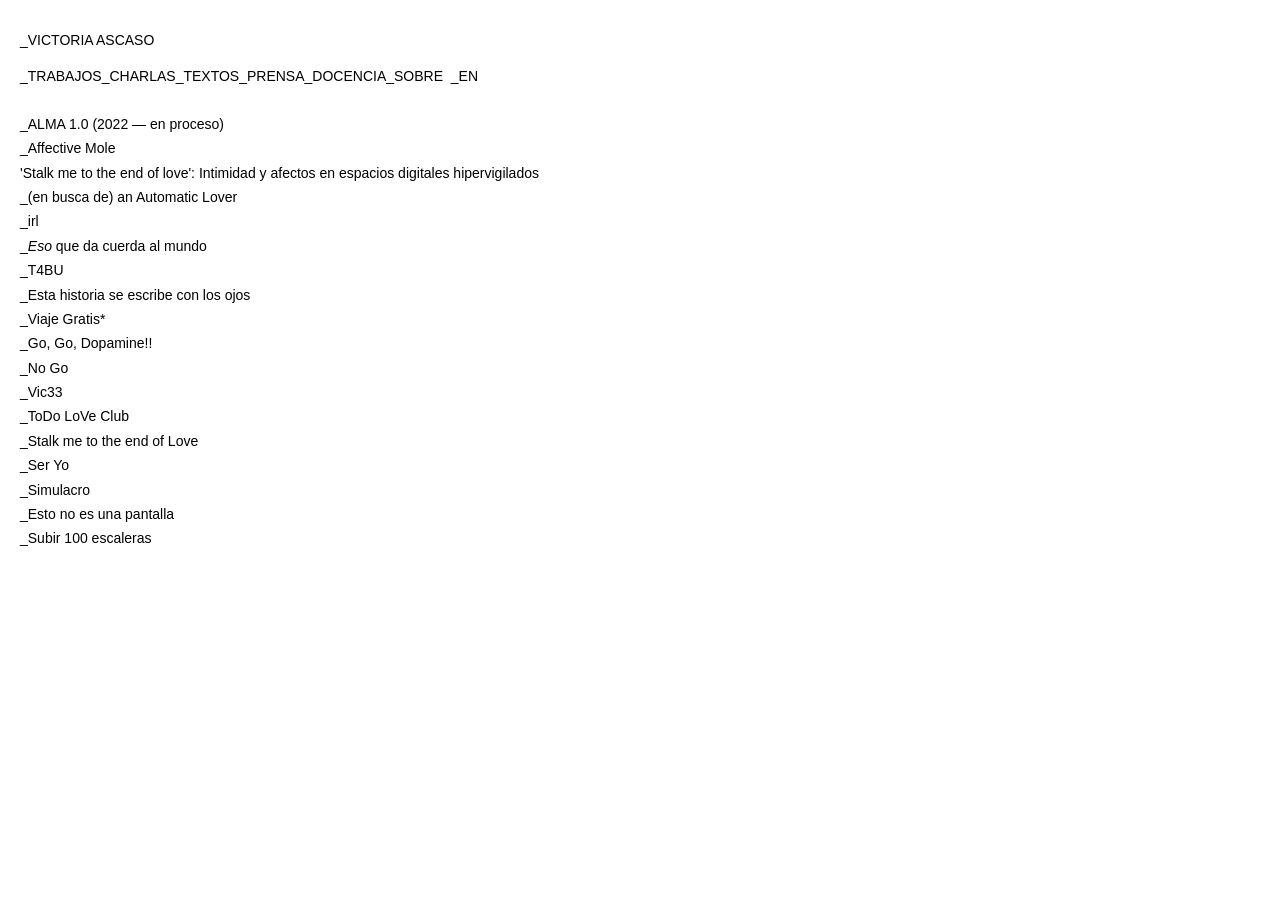
==== index.html @ 0f9df11a "Add files via upload" ====
<!DOCTYPE html>
<html lang="es">
<head>
  <meta charset="UTF-8">
  <meta name="viewport" content="width=device-width, initial-scale=1.0">
  <meta name="description" content="Victoria Ascaso — artista transdisciplinar. Trabajo entre las artes vivas, el diseño de experiencia, las artes visuales y el experimento sociológico. Bilbao.">
  <meta name="robots" content="index, follow">
  <meta property="og:type"        content="website">
  <meta property="og:url"         content="https://victoriaascaso.net/">
  <meta property="og:title"       content="Victoria Ascaso">
  <meta property="og:description" content="Artista transdisciplinar. Bilbao.">
  <link rel="alternate" hreflang="es" href="https://victoriaascaso.net/">
  <link rel="alternate" hreflang="en" href="https://victoriaascaso.net/en/">
  <link rel="canonical" href="https://victoriaascaso.net/">
  <link rel="stylesheet" href="/css/main.css">
  <title>Victoria Ascaso</title>
</head>
<body>

<header class="site-header">
  <p><a href="/">_VICTORIA ASCASO</a></p>
  <p><a href="/trabajos/">_TRABAJOS</a><a href="/charlas/">_CHARLAS</a><a href="/textos/">_TEXTOS</a><a href="/prensa/">_PRENSA</a><a href="/docencia/">_DOCENCIA</a><a href="/sobre/">_SOBRE</a>&nbsp;&nbsp;<a href="/en/">_EN</a></p>
</header>

<main class="works-section">

  <p><a href="/trabajos/alma/">_ALMA 1.0 (2022 — en proceso)</a></p>
  <p><a href="/trabajos/affective-mole/">_Affective Mole</a></p>
  <p><a href="/textos/intimidad-y-afectos/">'Stalk me to the end of love': Intimidad y afectos en espacios digitales hipervigilados</a></p>
  <p><a href="/trabajos/automatic-lover/">_(en busca de) an Automatic Lover</a></p>
  <p><a href="/trabajos/irl/">_irl</a></p>
  <p><a href="/trabajos/eso-que-da-cuerda/">_<em>Eso</em> que da cuerda al mundo</a></p>
  <p><a href="/trabajos/t4bu/">_T4BU</a></p>
  <p><a href="/trabajos/esta-historia/">_Esta historia se escribe con los ojos</a></p>
  <p><a href="/trabajos/viaje-gratis/">_Viaje Gratis*</a></p>
  <p><a href="/trabajos/go-go-dopamine/">_Go, Go, Dopamine!!</a></p>
  <p><a href="/trabajos/no-go/">_No Go</a></p>
  <p><a href="/trabajos/vic33/">_Vic33</a></p>
  <p><a href="/trabajos/todo-love-club/">_ToDo LoVe Club</a></p>
  <p><a href="/trabajos/stalk-me/">_Stalk me to the end of Love</a></p>
  <p><a href="/trabajos/ser-yo/">_Ser Yo</a></p>
  <p><a href="/trabajos/simulacro/">_Simulacro</a></p>
  <p><a href="/trabajos/esto-no-es-una-pantalla/">_Esto no es una pantalla</a></p>
  <p><a href="/trabajos/subir-100-escaleras/">_Subir 100 escaleras</a></p>

</main>

</body>
</html>
---- css/main.css ----
/* Victoria Ascaso — main.css */

* { box-sizing: border-box; }

body {
  font-family: Arial, Helvetica, sans-serif;
  font-size: 14px;
  line-height: 1.6;
  color: #000;
  background: #fff;
  margin: 0;
  padding: 15px 20px;
  max-width: 960px;
}

a {
  color: #000;
  text-decoration: none;
}

a:hover {
  text-decoration: underline;
}

img {
  max-width: 100%;
  display: block;
}

/* ── Header ───────────────────────────── */

.site-header {
  margin-bottom: 25px;
}

/* ── Works index (homepage) ───────────── */

.works-section {
  margin-top: 5px;
}

.works-section p {
  margin: 0 0 2px;
}

/* ── General page sections ────────────── */

.page-section {
  margin-top: 5px;
}

.page-section p {
  margin: 0 0 8px;
}

/* ── Individual project pages ─────────── */

.project-image {
  margin: 15px 0 5px;
  max-width: 690px;
}

.project-image figcaption {
  font-size: 12px;
  color: #555;
  margin-top: 4px;
}
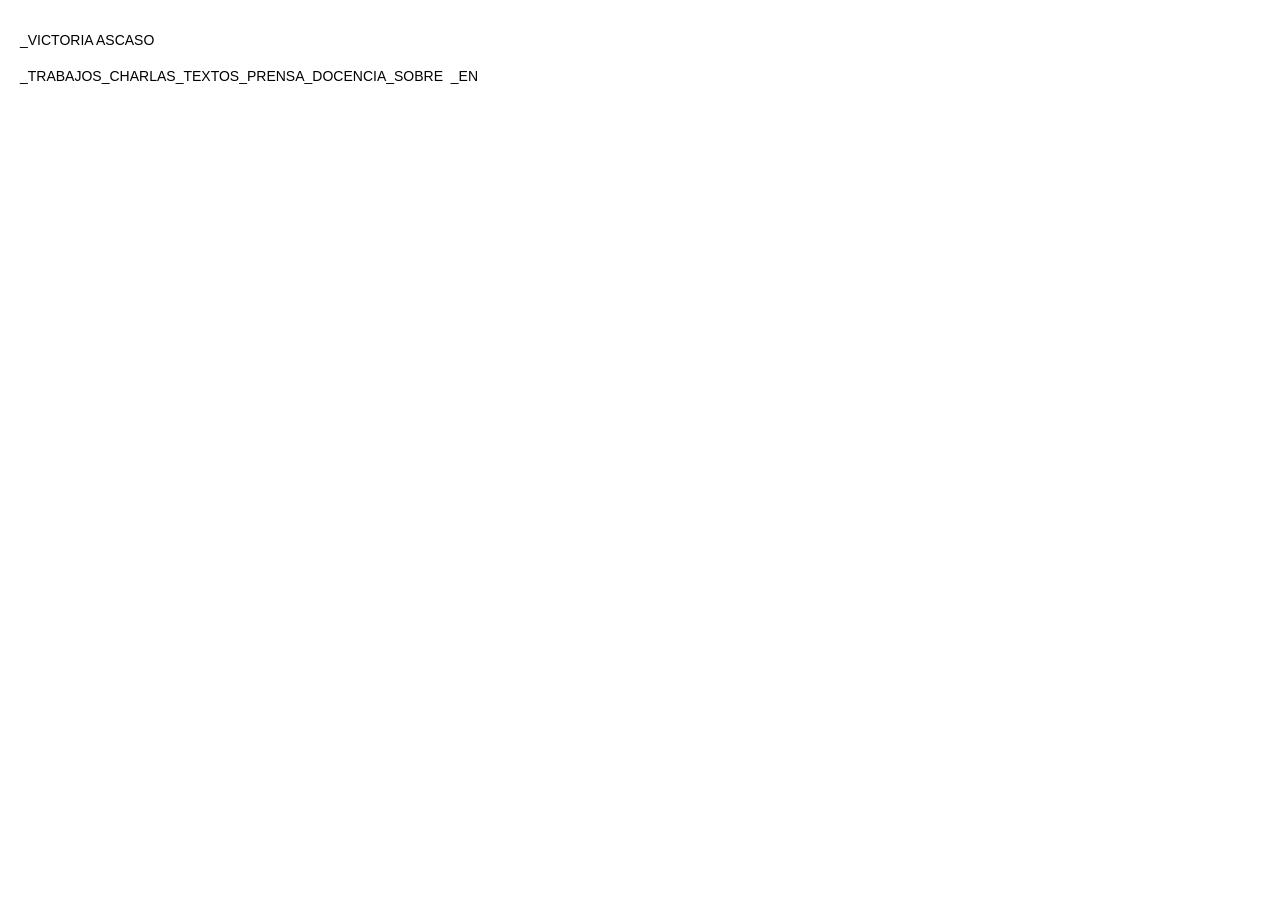
==== commit 4a37a080: "Add files via upload" ====
--- a/index.html
+++ b/index.html
@@ -3,12 +3,7 @@
 <head>
   <meta charset="UTF-8">
   <meta name="viewport" content="width=device-width, initial-scale=1.0">
-  <meta name="description" content="Victoria Ascaso — artista transdisciplinar. Trabajo entre las artes vivas, el diseño de experiencia, las artes visuales y el experimento sociológico. Bilbao.">
-  <meta name="robots" content="index, follow">
-  <meta property="og:type"        content="website">
-  <meta property="og:url"         content="https://victoriaascaso.net/">
-  <meta property="og:title"       content="Victoria Ascaso">
-  <meta property="og:description" content="Artista transdisciplinar. Bilbao.">
+  <meta name="description" content="Victoria Ascaso — artista transdisciplinar. Bilbao.">
   <link rel="alternate" hreflang="es" href="https://victoriaascaso.net/">
   <link rel="alternate" hreflang="en" href="https://victoriaascaso.net/en/">
   <link rel="canonical" href="https://victoriaascaso.net/">
@@ -22,28 +17,5 @@
   <p><a href="/trabajos/">_TRABAJOS</a><a href="/charlas/">_CHARLAS</a><a href="/textos/">_TEXTOS</a><a href="/prensa/">_PRENSA</a><a href="/docencia/">_DOCENCIA</a><a href="/sobre/">_SOBRE</a>&nbsp;&nbsp;<a href="/en/">_EN</a></p>
 </header>
 
-<main class="works-section">
-
-  <p><a href="/trabajos/alma/">_ALMA 1.0 (2022 — en proceso)</a></p>
-  <p><a href="/trabajos/affective-mole/">_Affective Mole</a></p>
-  <p><a href="/textos/intimidad-y-afectos/">'Stalk me to the end of love': Intimidad y afectos en espacios digitales hipervigilados</a></p>
-  <p><a href="/trabajos/automatic-lover/">_(en busca de) an Automatic Lover</a></p>
-  <p><a href="/trabajos/irl/">_irl</a></p>
-  <p><a href="/trabajos/eso-que-da-cuerda/">_<em>Eso</em> que da cuerda al mundo</a></p>
-  <p><a href="/trabajos/t4bu/">_T4BU</a></p>
-  <p><a href="/trabajos/esta-historia/">_Esta historia se escribe con los ojos</a></p>
-  <p><a href="/trabajos/viaje-gratis/">_Viaje Gratis*</a></p>
-  <p><a href="/trabajos/go-go-dopamine/">_Go, Go, Dopamine!!</a></p>
-  <p><a href="/trabajos/no-go/">_No Go</a></p>
-  <p><a href="/trabajos/vic33/">_Vic33</a></p>
-  <p><a href="/trabajos/todo-love-club/">_ToDo LoVe Club</a></p>
-  <p><a href="/trabajos/stalk-me/">_Stalk me to the end of Love</a></p>
-  <p><a href="/trabajos/ser-yo/">_Ser Yo</a></p>
-  <p><a href="/trabajos/simulacro/">_Simulacro</a></p>
-  <p><a href="/trabajos/esto-no-es-una-pantalla/">_Esto no es una pantalla</a></p>
-  <p><a href="/trabajos/subir-100-escaleras/">_Subir 100 escaleras</a></p>
-
-</main>
-
 </body>
 </html>
--- a/css/main.css
+++ b/css/main.css
@@ -65,3 +65,32 @@
   color: #555;
   margin-top: 4px;
 }
+
+/* Responsive video embed (16:9) */
+.video-wrap {
+  position: relative;
+  padding-bottom: 56.25%;
+  height: 0;
+  max-width: 690px;
+  margin: 15px 0 0;
+}
+
+.video-wrap iframe {
+  position: absolute;
+  top: 0;
+  left: 0;
+  width: 100%;
+  height: 100%;
+  border: 0;
+}
+
+.caption {
+  font-size: 12px;
+  color: #555;
+  margin: 4px 0 18px;
+}
+
+/* Section gap inside project pages */
+.gap {
+  margin-top: 20px;
+}
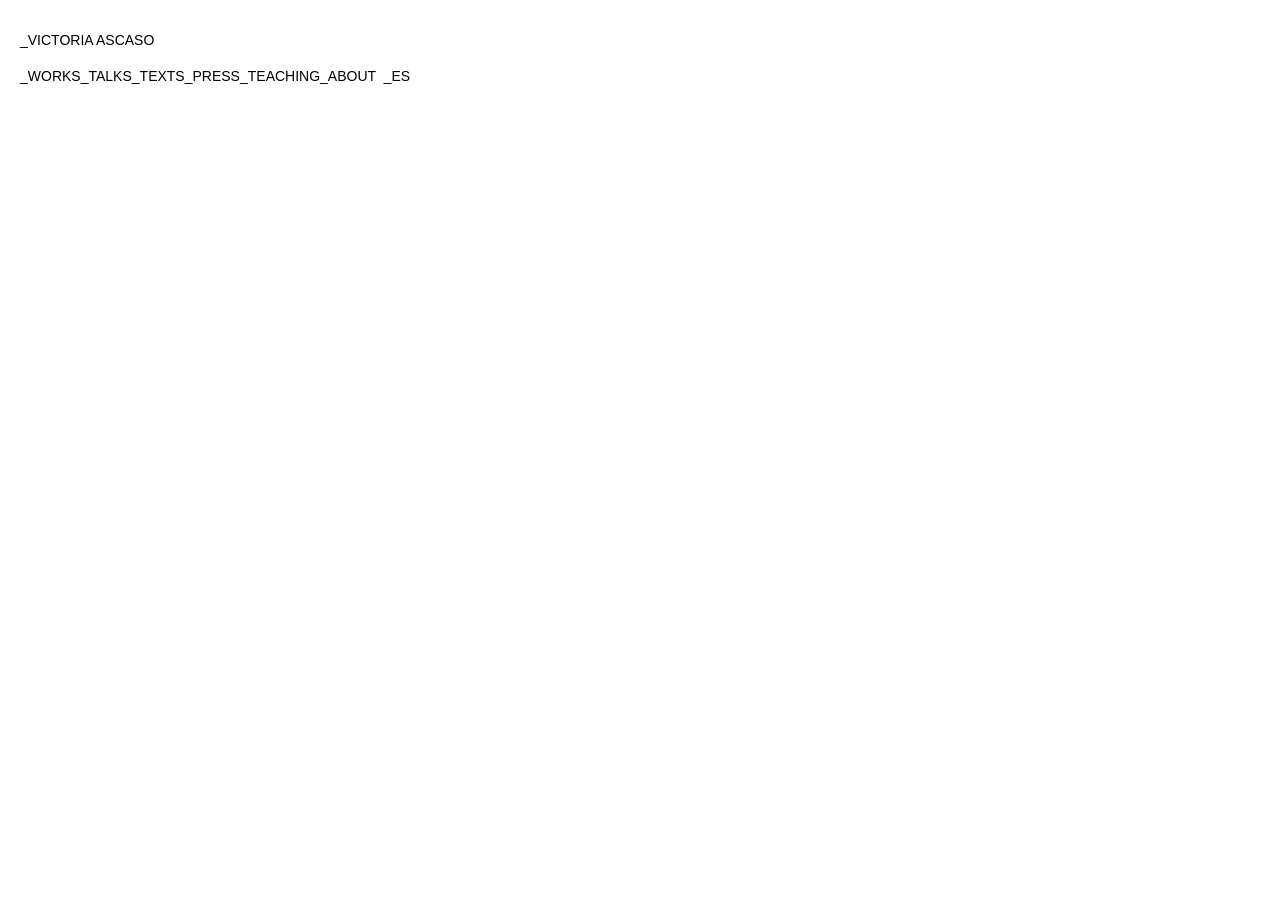
==== commit d3b793ab: "Add files via upload" ====
--- a/index.html
+++ b/index.html
@@ -1,20 +1,20 @@
 <!DOCTYPE html>
-<html lang="es">
+<html lang="en">
 <head>
   <meta charset="UTF-8">
   <meta name="viewport" content="width=device-width, initial-scale=1.0">
-  <meta name="description" content="Victoria Ascaso — artista transdisciplinar. Bilbao.">
+  <meta name="description" content="Victoria Ascaso — transdisciplinary artist. Based in Bilbao.">
   <link rel="alternate" hreflang="es" href="https://victoriaascaso.net/">
   <link rel="alternate" hreflang="en" href="https://victoriaascaso.net/en/">
-  <link rel="canonical" href="https://victoriaascaso.net/">
+  <link rel="canonical" href="https://victoriaascaso.net/en/">
   <link rel="stylesheet" href="/css/main.css">
   <title>Victoria Ascaso</title>
 </head>
 <body>
 
 <header class="site-header">
-  <p><a href="/">_VICTORIA ASCASO</a></p>
-  <p><a href="/trabajos/">_TRABAJOS</a><a href="/charlas/">_CHARLAS</a><a href="/textos/">_TEXTOS</a><a href="/prensa/">_PRENSA</a><a href="/docencia/">_DOCENCIA</a><a href="/sobre/">_SOBRE</a>&nbsp;&nbsp;<a href="/en/">_EN</a></p>
+  <p><a href="/en/">_VICTORIA ASCASO</a></p>
+  <p><a href="/en/works/">_WORKS</a><a href="/en/talks/">_TALKS</a><a href="/en/texts/">_TEXTS</a><a href="/en/press/">_PRESS</a><a href="/en/teaching/">_TEACHING</a><a href="/en/about/">_ABOUT</a>&nbsp;&nbsp;<a href="/">_ES</a></p>
 </header>
 
 </body>
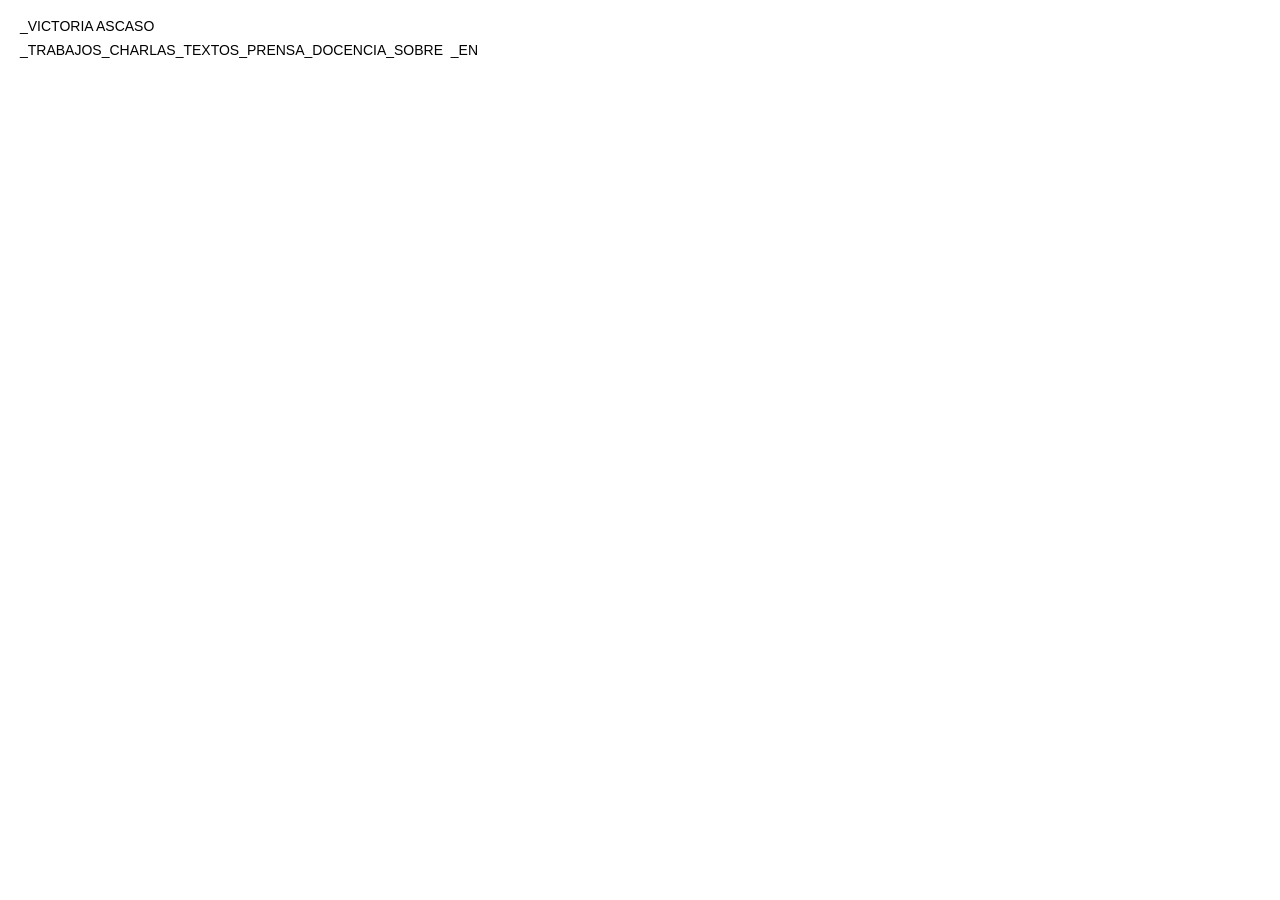
==== commit 6749408b: "Add files via upload" ====
--- a/index.html
+++ b/index.html
@@ -1,20 +1,20 @@
 <!DOCTYPE html>
-<html lang="en">
+<html lang="es">
 <head>
   <meta charset="UTF-8">
   <meta name="viewport" content="width=device-width, initial-scale=1.0">
-  <meta name="description" content="Victoria Ascaso — transdisciplinary artist. Based in Bilbao.">
+  <meta name="description" content="Victoria Ascaso — artista transdisciplinar. Bilbao.">
   <link rel="alternate" hreflang="es" href="https://victoriaascaso.net/">
   <link rel="alternate" hreflang="en" href="https://victoriaascaso.net/en/">
-  <link rel="canonical" href="https://victoriaascaso.net/en/">
+  <link rel="canonical" href="https://victoriaascaso.net/">
   <link rel="stylesheet" href="/css/main.css">
   <title>Victoria Ascaso</title>
 </head>
 <body>
 
 <header class="site-header">
-  <p><a href="/en/">_VICTORIA ASCASO</a></p>
-  <p><a href="/en/works/">_WORKS</a><a href="/en/talks/">_TALKS</a><a href="/en/texts/">_TEXTS</a><a href="/en/press/">_PRESS</a><a href="/en/teaching/">_TEACHING</a><a href="/en/about/">_ABOUT</a>&nbsp;&nbsp;<a href="/">_ES</a></p>
+  <p><a href="/">_VICTORIA ASCASO</a></p>
+  <p><a href="/trabajos/">_TRABAJOS</a><a href="/charlas/">_CHARLAS</a><a href="/textos/">_TEXTOS</a><a href="/prensa/">_PRENSA</a><a href="/docencia/">_DOCENCIA</a><a href="/sobre/">_SOBRE</a>&nbsp;&nbsp;<a href="/en/">_EN</a></p>
 </header>
 
 </body>
--- a/css/main.css
+++ b/css/main.css
@@ -27,37 +27,67 @@
   display: block;
 }
 
-/* ── Header ───────────────────────────── */
+/* ── Header (shared by all pages) ─────── */
 
 .site-header {
   margin-bottom: 25px;
 }
 
-/* ── Works index (homepage) ───────────── */
-
-.works-section {
-  margin-top: 5px;
-}
-
-.works-section p {
+.site-header p {
   margin: 0 0 2px;
 }
 
-/* ── General page sections ────────────── */
+/* ══════════════════════════════════════
+   HOMEPAGE  —  just the nav, no content
+   ══════════════════════════════════════ */
 
-.page-section {
-  margin-top: 5px;
+/* nothing extra needed — body is empty */
+
+/* ══════════════════════════════════════
+   WORKS LIST PAGE  —  left-column layout
+   ══════════════════════════════════════ */
+
+.works-layout {
+  display: grid;
+  grid-template-columns: 380px 1fr;
 }
 
-.page-section p {
+.works-col p {
+  margin: 0 0 2px;
+}
+
+/* ══════════════════════════════════════
+   PROJECT PAGES  —  title + centred body
+   ══════════════════════════════════════ */
+
+/* Title that appears below the nav */
+.project-title {
+  margin-bottom: 20px;
+}
+
+.project-title p {
+  margin: 0;
+}
+
+/* Centred content column */
+.project-body {
+  max-width: 690px;
+  width: 100%;
+  margin: 0 auto;
+}
+
+.project-body p {
   margin: 0 0 8px;
 }
 
-/* ── Individual project pages ─────────── */
+.gap {
+  margin-top: 20px;
+}
 
+/* Images */
 .project-image {
-  margin: 15px 0 5px;
-  max-width: 690px;
+  margin: 15px 0 0;
+  max-width: 100%;
 }
 
 .project-image figcaption {
@@ -71,7 +101,6 @@
   position: relative;
   padding-bottom: 56.25%;
   height: 0;
-  max-width: 690px;
   margin: 15px 0 0;
 }
 
@@ -90,7 +119,10 @@
   margin: 4px 0 18px;
 }
 
-/* Section gap inside project pages */
-.gap {
-  margin-top: 20px;
+/* ── Responsive ────────────────────────── */
+
+@media (max-width: 600px) {
+  .works-layout {
+    grid-template-columns: 1fr;
+  }
 }
